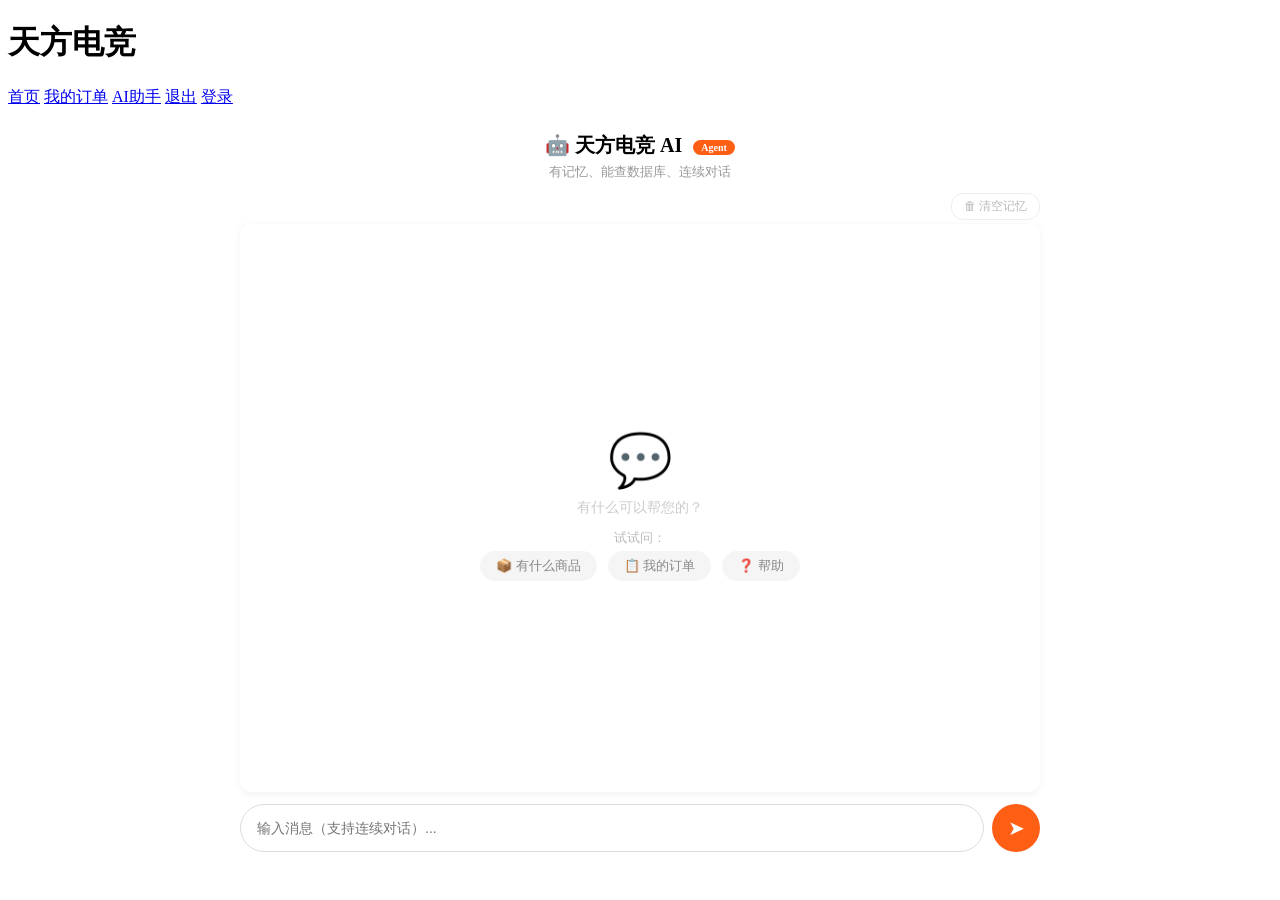
==== src/main/resources/templates/ai-chat.html @ 242a4e68 "feat: AI Agent + 浮动按钮 + 数量限制 + 移动端适配" ====
<!DOCTYPE html>
<html xmlns:th="http://www.thymeleaf.org">
<head>
    <meta charset="UTF-8">
    <meta name="viewport" content="width=device-width, initial-scale=1.0">
    <title>AI 助手 - 天方电竞</title>
    <link rel="stylesheet" href="/css/style.css">
    <style>
        .chat-container {
            max-width: 800px;
            margin: 0 auto;
            padding: 24px 16px;
            display: flex;
            flex-direction: column;
            height: calc(100vh - 180px);
            min-height: 400px;
        }
        .chat-header {
            text-align: center;
            margin-bottom: 12px;
            position: relative;
        }
        .chat-header h2 { font-size: 20px; margin: 0 0 4px; }
        .chat-header p { font-size: 13px; color: #999; margin: 0; }
        .chat-header .badge {
            display: inline-block;
            font-size: 10px;
            background: #ff5f15;
            color: #fff;
            padding: 2px 8px;
            border-radius: 8px;
            margin-left: 6px;
            vertical-align: middle;
        }
        .chat-box {
            flex: 1;
            background: #fff;
            border-radius: 12px;
            box-shadow: 0 2px 8px rgba(0,0,0,0.06);
            padding: 20px;
            overflow-y: auto;
            display: flex;
            flex-direction: column;
            gap: 12px;
            margin-bottom: 12px;
        }
        .msg {
            max-width: 85%;
            padding: 12px 16px;
            border-radius: 12px;
            font-size: 14px;
            line-height: 1.6;
            word-break: break-word;
            white-space: pre-wrap;
        }
        .msg.ai {
            background: #f5f5f5;
            color: #333;
            align-self: flex-start;
            border-bottom-left-radius: 4px;
        }
        .msg.user {
            background: #ff5f15;
            color: #fff;
            align-self: flex-end;
            border-bottom-right-radius: 4px;
        }
        .msg.ai .data-card {
            margin-top: 8px;
            padding-top: 8px;
            border-top: 1px solid #e8e8e8;
        }
        .msg.ai .data-item {
            display: flex;
            justify-content: space-between;
            font-size: 13px;
            padding: 6px 0;
            color: #555;
            border-bottom: 1px solid #f5f5f5;
        }
        .msg.ai .data-item:last-child { border-bottom: none; }
        .msg.ai .data-item .label { color: #888; }
        .chat-input-area {
            display: flex;
            gap: 8px;
        }
        .chat-input-area input {
            flex: 1;
            padding: 12px 16px;
            border: 1px solid #ddd;
            border-radius: 24px;
            font-size: 14px;
            outline: none;
            transition: border-color 0.2s;
        }
        .chat-input-area input:focus { border-color: #ff5f15; }
        .chat-send {
            width: 48px; height: 48px;
            background: #ff5f15; color: #fff;
            border: none; border-radius: 50%;
            font-size: 20px; cursor: pointer;
            transition: background 0.2s;
            flex-shrink: 0;
            display: flex; align-items: center; justify-content: center;
        }
        .chat-send:hover { background: #e55010; }
        .chat-send:disabled { background: #ddd; cursor: not-allowed; }
        .typing {
            align-self: flex-start;
            background: #f5f5f5;
            padding: 14px 18px;
            border-radius: 12px;
            border-bottom-left-radius: 4px;
            display: none;
        }
        .typing span {
            display: inline-block;
            width: 7px; height: 7px;
            background: #bbb;
            border-radius: 50%;
            margin: 0 2px;
            animation: dot 1.4s infinite;
        }
        .typing span:nth-child(2) { animation-delay: 0.2s; }
        .typing span:nth-child(3) { animation-delay: 0.4s; }
        @keyframes dot {
            0%, 60%, 100% { opacity: 0.3; transform: scale(0.8); }
            30% { opacity: 1; transform: scale(1); }
        }
        .empty-chat {
            text-align: center;
            color: #ccc;
            font-size: 14px;
            padding: 40px 20px;
            flex: 1;
            display: flex;
            flex-direction: column;
            align-items: center;
            justify-content: center;
        }
        .empty-chat .icon { font-size: 52px; margin-bottom: 8px; }
        .empty-chat .hint { font-size: 13px; color: #bbb; margin-top: 12px; }
        .empty-chat .hint span {
            display: inline-block;
            background: #f5f5f5;
            padding: 6px 16px;
            border-radius: 16px;
            margin: 4px;
            font-size: 13px;
            color: #888;
            cursor: pointer;
            transition: all 0.2s;
        }
        .empty-chat .hint span:hover { background: #e8e8e8; color: #555; }
        .toolbar {
            display: flex;
            justify-content: flex-end;
            margin-bottom: 4px;
        }
        .btn-clear {
            font-size: 12px;
            color: #bbb;
            background: none;
            border: 1px solid #eee;
            border-radius: 12px;
            padding: 4px 12px;
            cursor: pointer;
            transition: all 0.2s;
        }
        .btn-clear:hover { color: #ff4d4f; border-color: #ff4d4f; }
        @media (max-width: 768px) {
            .chat-container { height: calc(100vh - 140px); padding: 12px; }
            .msg { max-width: 92%; font-size: 13px; padding: 10px 14px; }
        }
    </style>
</head>
<body>

<div class="navbar">
    <div class="navbar-inner">
        <h1>天方电竞</h1>
        <div class="nav-links">
            <a href="/">首页</a>
            <span th:if="${session.userId != null}" class="username" th:text="${session.username}"></span>
            <a th:if="${session.userId != null}" href="/orders">我的订单</a>
            <a th:if="${session.userId != null}" href="/ai">AI助手</a>
            <a th:if="${session.userId != null}" href="/logout">退出</a>
            <a th:if="${session.userId == null}" href="/login">登录</a>
        </div>
    </div>
</div>

<div class="chat-container">

    <div class="chat-header">
        <h2>🤖 天方电竞 AI <span class="badge">Agent</span></h2>
        <p>有记忆、能查数据库、连续对话</p>
    </div>

    <div class="toolbar">
        <button class="btn-clear" onclick="clearMemory()">🗑 清空记忆</button>
    </div>

    <div class="chat-box" id="chatBox">
        <div class="empty-chat" id="emptyChat">
            <div class="icon">💬</div>
            <div>有什么可以帮您的？</div>
            <div class="hint">
                试试问：
                <br>
                <span onclick="sendQuick('有什么商品')">📦 有什么商品</span>
                <span onclick="sendQuick('我的订单')">📋 我的订单</span>
                <span onclick="sendQuick('帮助')">❓ 帮助</span>
            </div>
        </div>
        <div class="typing" id="typing"><span></span><span></span><span></span></div>
    </div>

    <div class="chat-input-area">
        <input type="text" id="chatInput" placeholder="输入消息（支持连续对话）..." onkeydown="if(event.key==='Enter') sendMsg()">
        <button class="chat-send" id="sendBtn" onclick="sendMsg()">➤</button>
    </div>
</div>

<script>
    const chatBox = document.getElementById('chatBox');
    const emptyChat = document.getElementById('emptyChat');
    const typing = document.getElementById('typing');
    const input = document.getElementById('chatInput');
    const sendBtn = document.getElementById('sendBtn');

    function appendMsg(content, role) {
        emptyChat.style.display = 'none';
        const div = document.createElement('div');
        div.className = 'msg ' + role;
        div.textContent = content;
        chatBox.insertBefore(div, typing);
        chatBox.scrollTop = chatBox.scrollHeight;
    }

    function appendData(data, intent) {
        const div = document.querySelector('.msg.ai:last-of-type');
        if (!div || !data || data.length === 0) return;

        const card = document.createElement('div');
        card.className = 'data-card';

        data.forEach(item => {
            const row = document.createElement('div');
            row.className = 'data-item';
            if (intent === 'order_query') {
                row.innerHTML = '<span class="label">' + (item.goodsName || '商品') + ' ×' + item.count + '</span>' +
                    '<span>¥' + (item.totalPrice || 0).toFixed(2) + '</span>';
            } else {
                row.innerHTML = '<span class="label">' + (item.name || '商品') + '</span>' +
                    '<span>¥' + (item.price || 0).toFixed(2) + '（库存' + (item.stock || 0) + '）</span>';
            }
            card.appendChild(row);
        });
        if (card.children.length > 0) div.appendChild(card);
        chatBox.scrollTop = chatBox.scrollHeight;
    }

    function sendQuick(text) {
        input.value = text;
        sendMsg();
    }

    async function sendMsg() {
        const msg = input.value.trim();
        if (!msg) return;

        appendMsg(msg, 'user');
        input.value = '';
        sendBtn.disabled = true;
        typing.style.display = 'flex';

        try {
            const res = await fetch('/api/ai/chat', {
                method: 'POST',
                headers: { 'Content-Type': 'application/json' },
                body: JSON.stringify({ message: msg })
            });
            const result = await res.json();
            typing.style.display = 'none';
            appendMsg(result.reply || '抱歉，我没有理解', 'ai');
            if (result.data && result.data.length > 0) {
                appendData(result.data, result.intent);
            }
        } catch (e) {
            typing.style.display = 'none';
            appendMsg('网络出错了，请稍后再试', 'ai');
        } finally {
            sendBtn.disabled = false;
        }
    }

    async function clearMemory() {
        await fetch('/api/ai/clear', { method: 'POST' });
        // 清除页面上的消息，只保留 emptyChat
        document.querySelectorAll('.msg').forEach(el => el.remove());
        emptyChat.style.display = 'flex';
        chatBox.scrollTop = 0;
    }
</script>

</body>
</html>
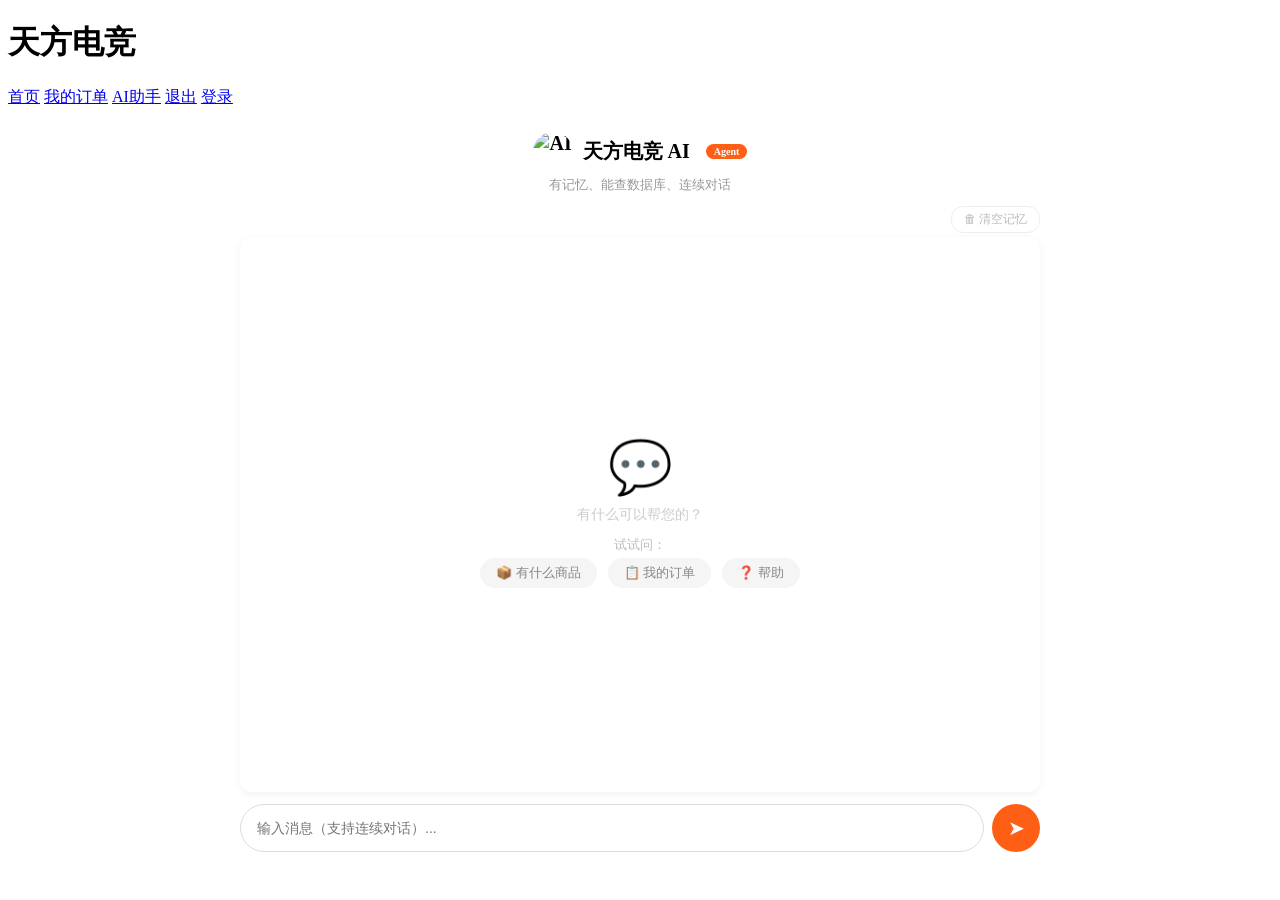
==== commit 1a0b903d: "fix: AI聊天页头像改为与首页一致的ai-icon图片" ====
--- a/src/main/resources/templates/ai-chat.html
+++ b/src/main/resources/templates/ai-chat.html
@@ -193,7 +193,10 @@
 <div class="chat-container">
 
     <div class="chat-header">
-        <h2>🤖 天方电竞 AI <span class="badge">Agent</span></h2>
+        <h2 style="display:flex;align-items:center;justify-content:center;gap:10px;">
+            <img src="/ai-icon.png" style="width:40px;height:40px;border-radius:50%;object-fit:cover;" alt="AI">
+            天方电竞 AI <span class="badge">Agent</span>
+        </h2>
         <p>有记忆、能查数据库、连续对话</p>
     </div>
 
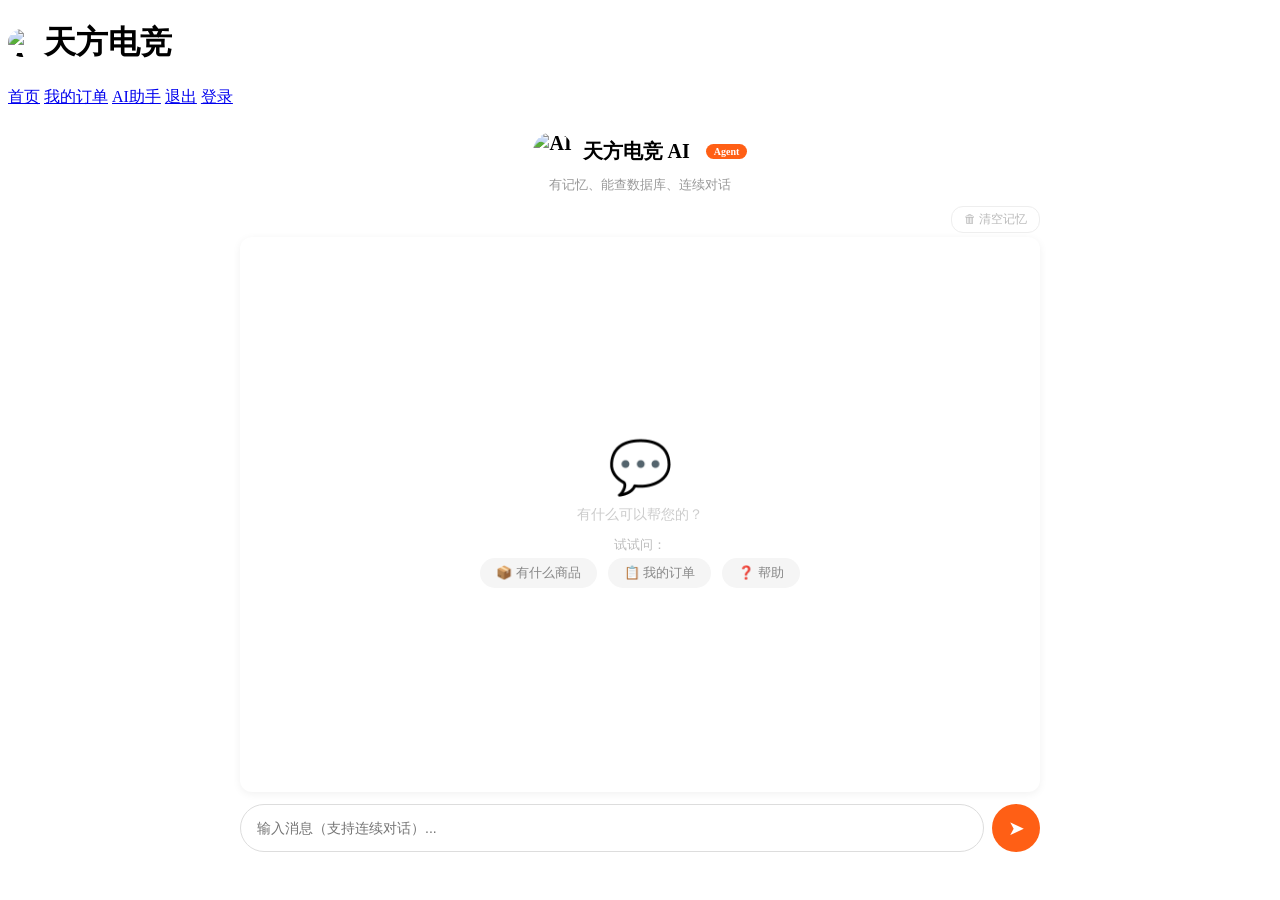
==== commit 9bddc23f: "feat: 导航栏添加AI图标 + AI助手智能升级（时间问候/价格筛选/推荐/模糊匹配/消费统计）" ====
--- a/src/main/resources/templates/ai-chat.html
+++ b/src/main/resources/templates/ai-chat.html
@@ -178,7 +178,7 @@
 
 <div class="navbar">
     <div class="navbar-inner">
-        <h1>天方电竞</h1>
+        <h1 style="display:flex;align-items:center;"><img src="/ai-icon.png" alt="AI" style="width:28px;height:28px;border-radius:50%;object-fit:cover;margin-right:8px;"> 天方电竞</h1>
         <div class="nav-links">
             <a href="/">首页</a>
             <span th:if="${session.userId != null}" class="username" th:text="${session.username}"></span>
